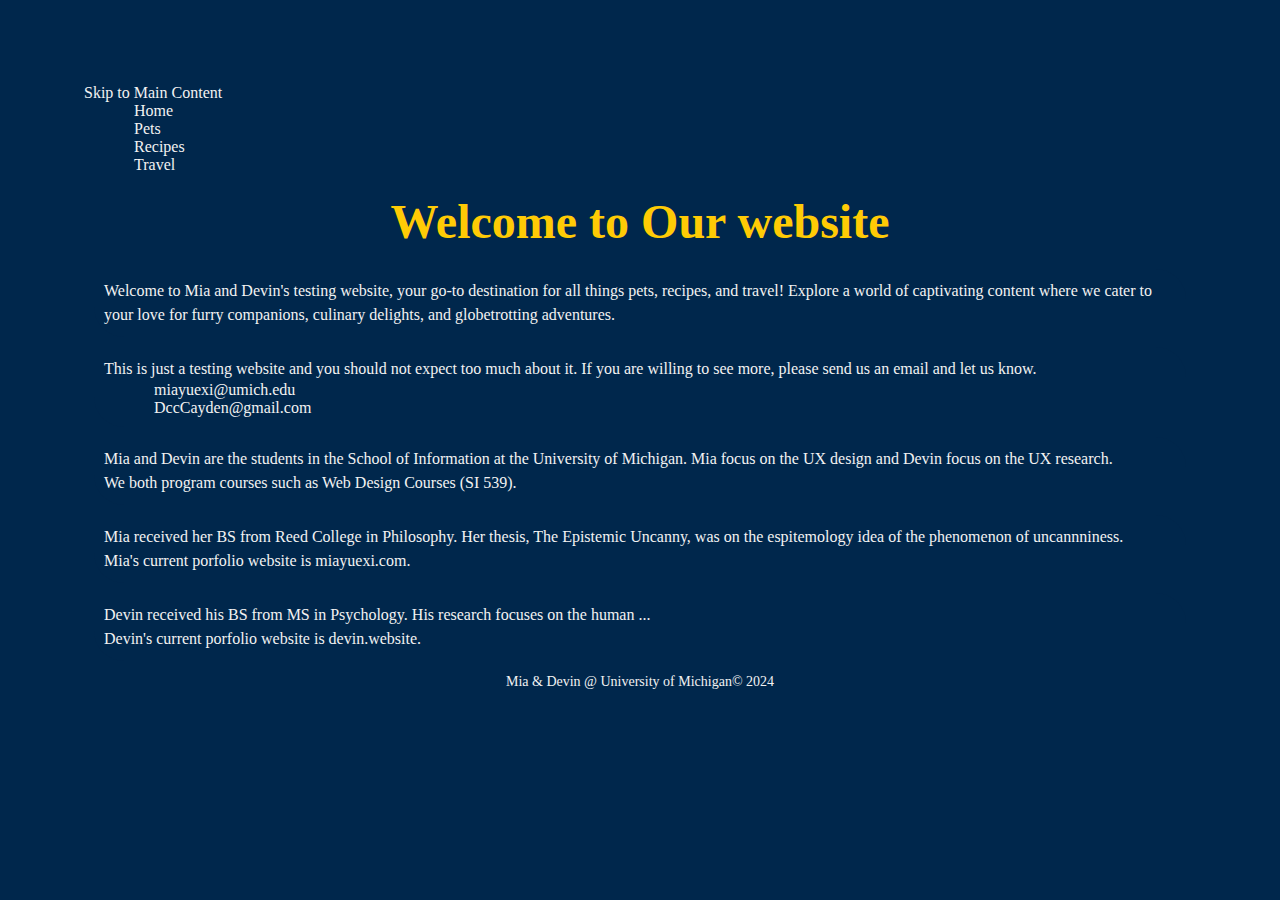
==== index.html @ 11db4066 "Add files via upload" ====
<!DOCTYPE html>
<html lang="en">
<head>
    <meta charset="UTF-8">
    <meta name="viewport" content="width=device-width, initial-scale=1.0">
    <link rel="stylesheet" href="css/reset.css">
    <link rel="stylesheet" href="css/style.css">
    <title>Pets</title>
</head>
<body>
    <a href = "">Skip to Main Content</a>
    <header>
        <nav>
            <ul>
                <li><a href = "index.html">Home</a></li>
                <li><a href = "pets.html">Pets</a></li>
                <li><a href = "recipes.html">Recipes</a></li>
                <li><a href = "travel.html">Travel</a></li>
            </ul>
        </nav>
        <h1>Welcome to Our website</h1>

    </header>
    <main>
        <div>
            <p>Welcome to Mia and Devin's testing website, your go-to destination for all things pets, recipes, and travel! Explore a world of captivating content where we cater to your love for furry companions, culinary delights, and globetrotting adventures. </p>

        </div>

<div>
    <p>This is just a testing website and you should not expect too much about it. If you are willing to see more, please send us an email and let us know.</p>
    <ul>
        <li>miayuexi@umich.edu</li>
        <li>DccCayden@gmail.com</li>
    </ul>

</div>
<div>
    <p>Mia and Devin are the students in the School of Information at the University of Michigan. Mia focus on the UX design and Devin focus on the UX research. </p>
    <p>We both program courses such as Web Design Courses (SI 539).</p>
</div>
    <!-- Make sure your anchor tags have a link (href) and a clickable component -->
<div>
    <p>
        Mia received her BS from <a href = "https://www.reed.edu/">Reed College</a> in Philosophy. Her thesis, <i>The Epistemic Uncanny</i>, was on the espitemology idea of the phenomenon of uncannniness.</p>
    <p>Mia's current porfolio website is
        <a href = "http://www.miayuexi.com">miayuexi.com</a>.
    </p></div>

    <div>
        <p>
            Devin received his BS from <a href = "http://www.kent.edu">MS</a> in Psychology. His research focuses on the human ...</p>
        <p>Devin's current porfolio website is <a href = "https://devinchappell.framer.website/">devin.website</a>.
        </p></div>
    </main>

    <footer>
		<p>Mia & Devin @ University of Michigan&copy; 2024</p>
	</footer>

</body>
</html>
---- css/style.css ----
body{
    margin: 5%;
    padding: 20px;
    font-size: 1em;
    font-weight: normal;
    font-family:Georgia, 'Times New Roman', Times, serif;
    background-color: #00274C;
}


    h1{
    font-size: 3em;
    font-weight: bold;
    color: #FFCB05;
    margin: 10px;
    padding: 10px;
    font-family:Georgia, 'Times New Roman', Times, serif;
    text-align: center;
}

h2{
    font-size: 2em;
    color: #f2f2f2;
    margin: 0;
    padding: 0;
    font-family: 'Courier New', Courier, monospace;
}
h3{
    font-size: 1.2em;
    color: #f2f2f2;
    margin: 0;
    padding: 0;
    font-family:Georgia, 'Times New Roman', Times, serif;
}
p{
    font-size: 1em;
    color: #f2f2f2;
    margin: 0;
    padding: 0;
    line-height: 1.5em;
    font-family:Georgia, 'Times New Roman', Times, serif;
}


img{
    padding: 10px;
    margin: 20px;
    border: 5px solid #FFCB05;
    border-top-right-radius: 30px;

}
ul{
    list-style-type: none;
    margin-left: 50px;
    display: inline-block;
    color:#f2f2f2;
}
a{
    text-decoration: none;
    color: #f2f2f2;
}

footer{
    font-size: 14px;
    font-weight: normal;
    margin-bottom: 10px;
    font-family:Georgia, 'Times New Roman', Times, serif;
    color: #f2f2f2;
    text-align: center;
}

hr.solid {
    border-top: 2px #f2f2f2;
    background-color: #f2f2f2;
    height: 1px;
    width: 100%;
    margin-top: 10px;
    margin-bottom: 10px;
}

div{
    margin: 10px;
    padding: 10px;
    border-top-right-radius: 30px;
    border-bottom-left-radius: 30px;
    background-color: #00274C;
    color: #f2f2f2;
    font-family:Georgia, 'Times New Roman', Times, serif;
}
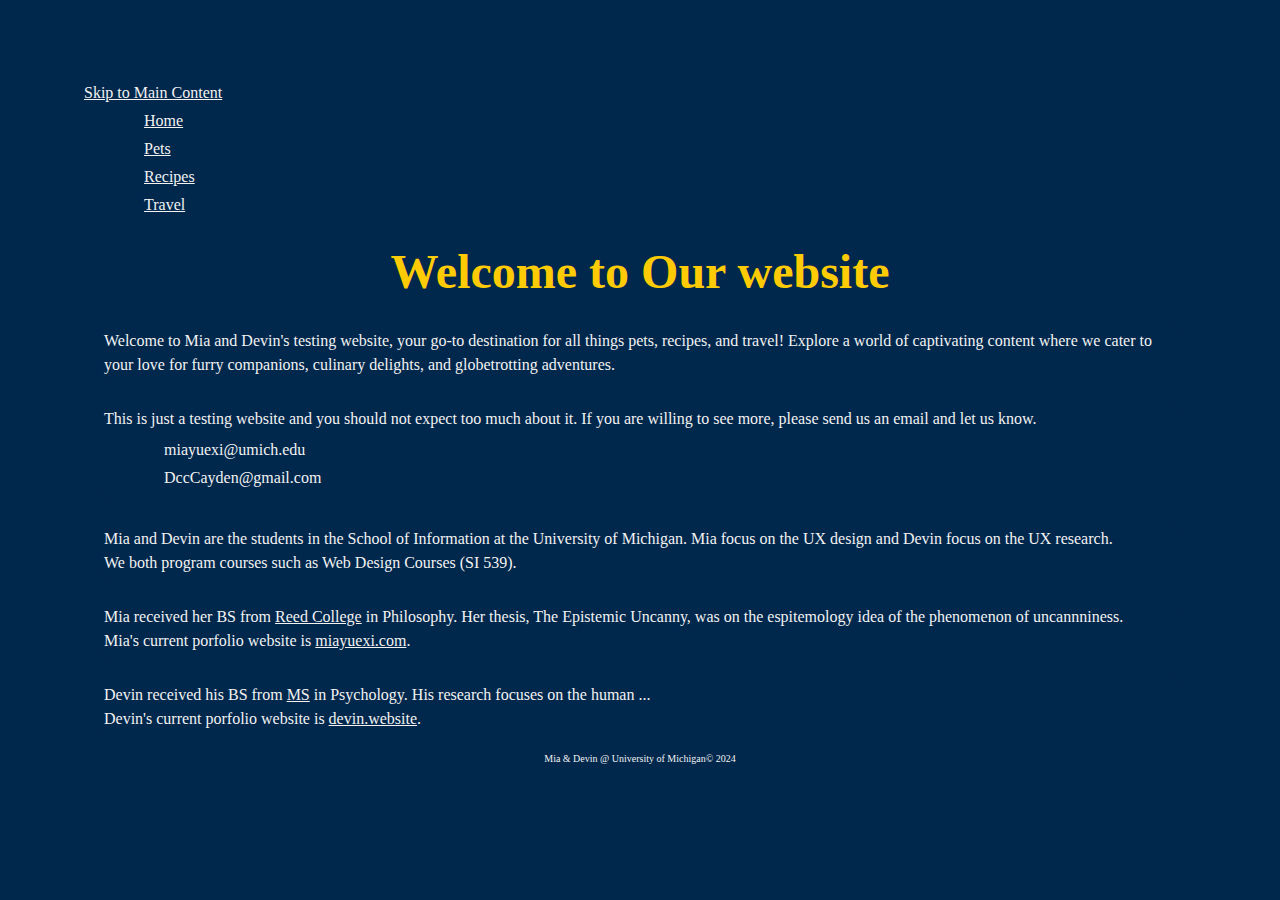
==== commit 50c94e53: "Add files via upload" ====
--- a/index.html
+++ b/index.html
@@ -8,7 +8,7 @@
     <title>Pets</title>
 </head>
 <body>
-    <a href = "">Skip to Main Content</a>
+    <a href = "index.html">Skip to Main Content</a>
     <header>
         <nav>
             <ul>
--- a/css/style.css
+++ b/css/style.css
@@ -8,7 +8,7 @@
 }
 
 
-    h1{
+h1{
     font-size: 3em;
     font-weight: bold;
     color: #FFCB05;
@@ -56,12 +56,12 @@
     color:#f2f2f2;
 }
 a{
-    text-decoration: none;
+    text-decoration:underline;
     color: #f2f2f2;
 }
 
 footer{
-    font-size: 14px;
+    font-size: 10px;
     font-weight: normal;
     margin-bottom: 10px;
     font-family:Georgia, 'Times New Roman', Times, serif;
@@ -86,4 +86,15 @@
     background-color: #00274C;
     color: #f2f2f2;
     font-family:Georgia, 'Times New Roman', Times, serif;
-}+}
+.p2{
+    font-size: 1em;
+    color: #f2f2f2;
+    margin: 0;
+    padding: 20px;
+    line-height: 1.5em;
+    font-family:Georgia, 'Times New Roman', Times, serif;
+}
+li{
+    margin:10px;
+}
